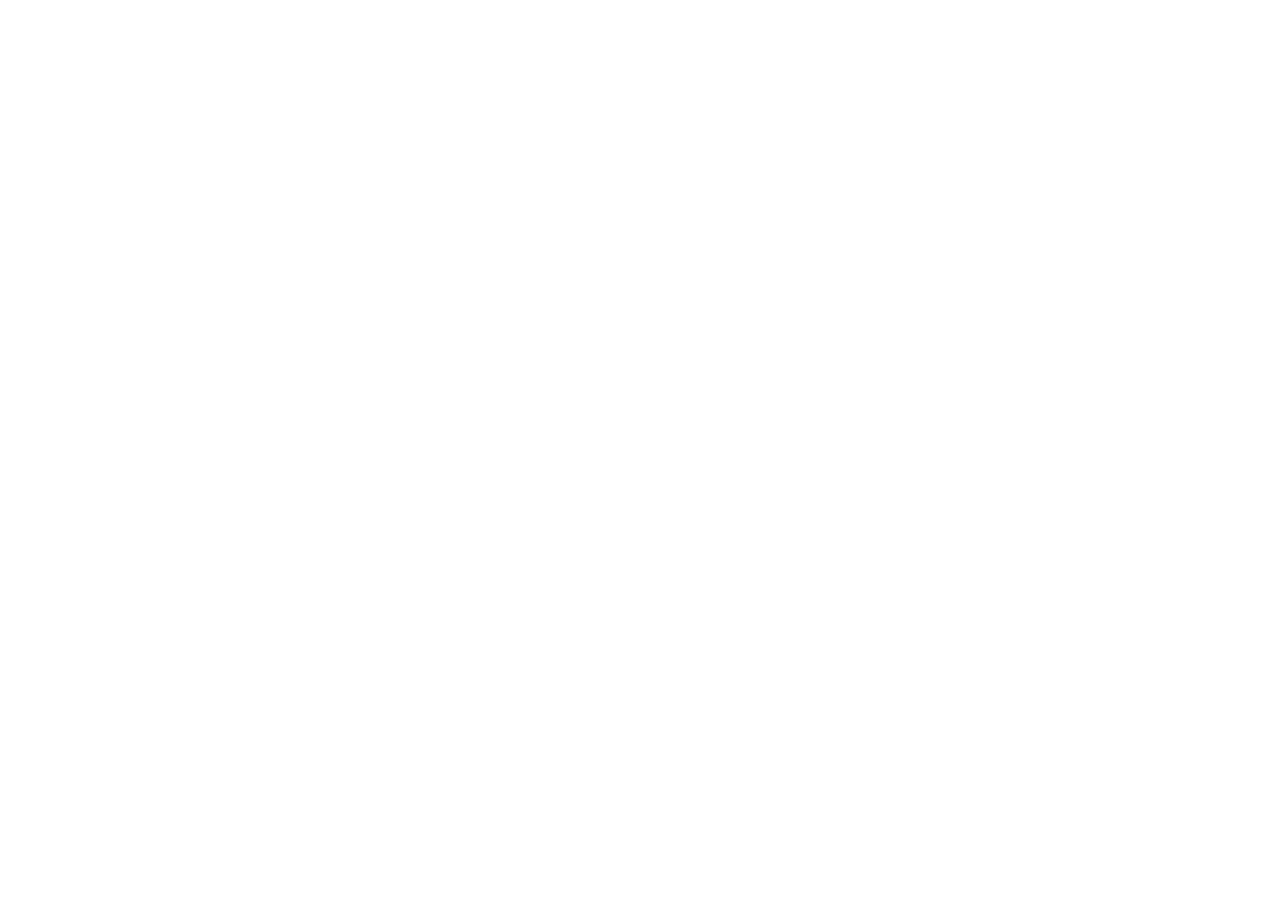
==== src/main/resources/templates/index.html @ 88b4f983 "퇴사하고 url남겼는데 잘 못 넘겨서 수정도 못하고 결국 서버사이드렌더링으로 구현해야 함 ec2도 하나 파야겠다 새로" ====
<!DOCTYPE html>
<html lang="en">
<head>
    <meta charset="UTF-8">
    <title>Swinnus A/S</title>
    <link href="/style/default.css" rel="stylesheet">
    <script async src="/script/welcome.js"></script>
    <script defer src="/script/default.js"></script>
</head>
<body>
<header class="waiting-header"></header>
<section class="waiting-explain"></section>
</body>
</html>
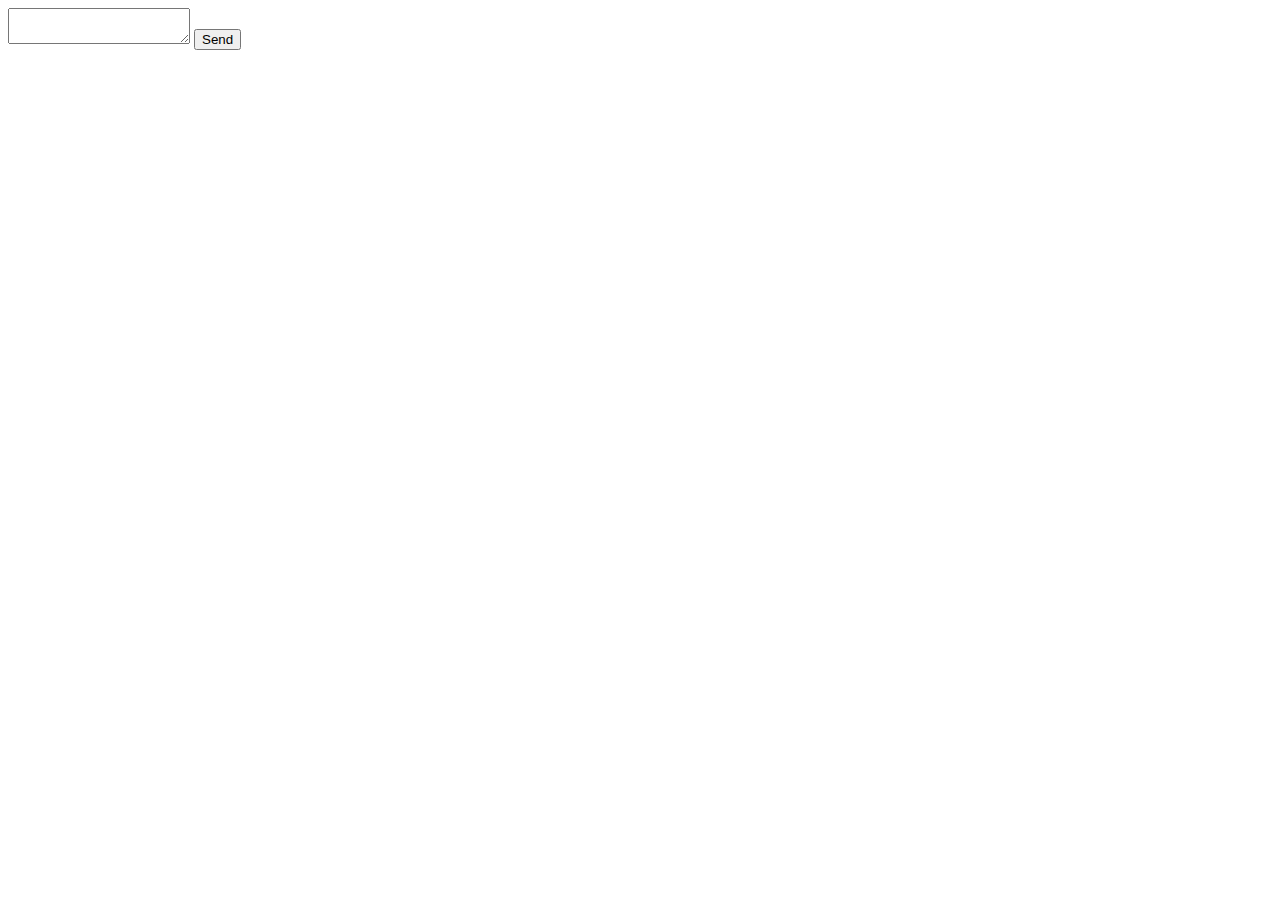
==== commit 184fc121: "부트스트랩 적용" ====
--- a/src/main/resources/templates/index.html
+++ b/src/main/resources/templates/index.html
@@ -4,11 +4,22 @@
     <meta charset="UTF-8">
     <title>Swinnus A/S</title>
     <link href="/style/default.css" rel="stylesheet">
+    <link href="/style/style.css" rel="stylesheet">
+    <link href="/webjars/bootstrap/5.3.3/css/bootstrap.css" rel="stylesheet">
     <script async src="/script/welcome.js"></script>
     <script defer src="/script/default.js"></script>
+    <script defer src="/webjars/bootstrap/5.3.3/js/bootstrap.min.js"></script>
 </head>
 <body>
 <header class="waiting-header"></header>
 <section class="waiting-explain"></section>
+<article>
+    <section class="client-history"></section>
+
+    <form class="client-request">
+        <textarea></textarea>
+        <button type="submit" class="btn btn-danger">Send</button>
+    </form>
+</article>
 </body>
 </html>